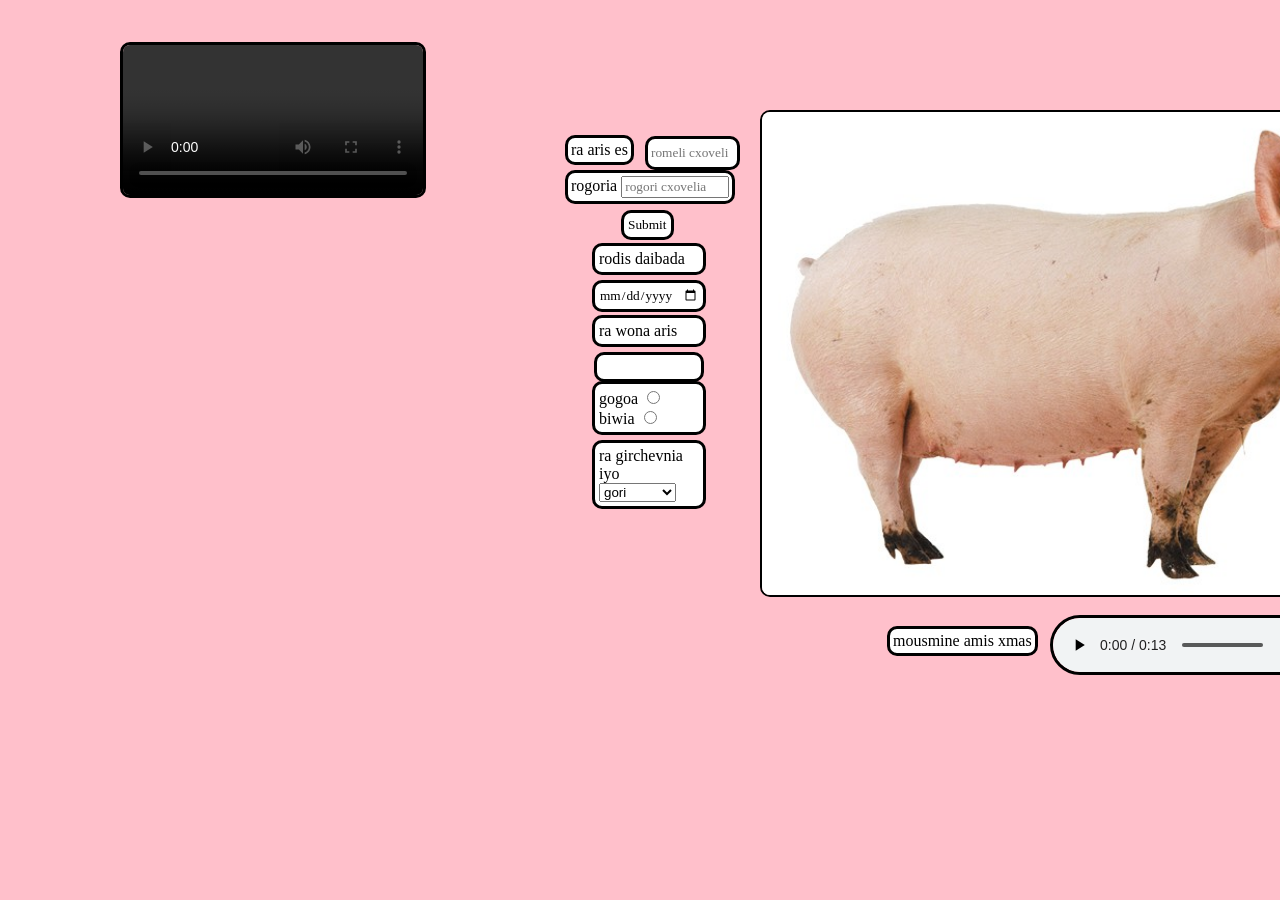
==== naxe foto.html @ ae8b8cae "Add files via upload" ====
<!DOCTYPE html>
<html lang="en">
<head>
    <meta charset="UTF-8">
    <meta name="viewport" content="width=device-width, initial-scale=1.0">
    <title>fotoebi</title>
    <link rel="stylesheet" href='naxe foto.css'
    <link href="https://fonts.googleapis.com/css2?family=Press+Start+2P&display=swap" rel="stylesheet">
    
</head>
<body>
    <form>
        <div>
        <label id="ra" for=fname>ra aris es</label>
        <input id="aris" type="text" id="fname" name="fname"   placeholder="romeli cxoveli" required>
        </div>
        <br>
        <div
          <label id="rogoria" for=lname>rogoria</label>
        <input id="wona" type="text" id="lname" name="lname"   placeholder="rogori cxovelia" required>
        </div>
        <br>
       
        <div>
            <label id="azri" for="bdate">rodis daibada</label>
            <input id="dro" type="date" id="bdate" name="bdate">
        </div>
        <div>
            <label id="kilo" for="weight">ra wona aris</label>
            <input id='number' type="number" id='weight' name="weight">
        </div>
        <div id="gender">
            <label>gogoa</label>
            <input type="radio" name='gender'>
            <label>biwia</label>
            <input type="radio" name="gender">
        </div>
        <div id="iyo">
            <label for="ra girchevnia iyo">ra girchevnia iyo</label>
            <select id="ra girchevnia iyo" name="ra girchevnia iyo">
                <option value="option1">gori</option>
                <option value="option2">zroxa</option>
                <option value="option3">begemoti</option>
            </select>
        </div>
        <br>
         <div>
            <input id="sub" type="submit">
        </div>
    </form>
    <a href="https://en.wikipedia.org/wiki/Pig">
    <img id="gori" src="./fotoebi/41586_2015_Article_BF525008c_Figa_HTML.jpg" alt="Pig" width="700" title="ES ARIS GORI">
</a><p id="xmas">mousmine amis xmas </p>
<audio controls loop >
    <source  src='xmebi/Pig Sounds.mp3'>


    </audio>
    <video id="video" controls loop src="/video/videoplayback.mp4">
</body>
</html>
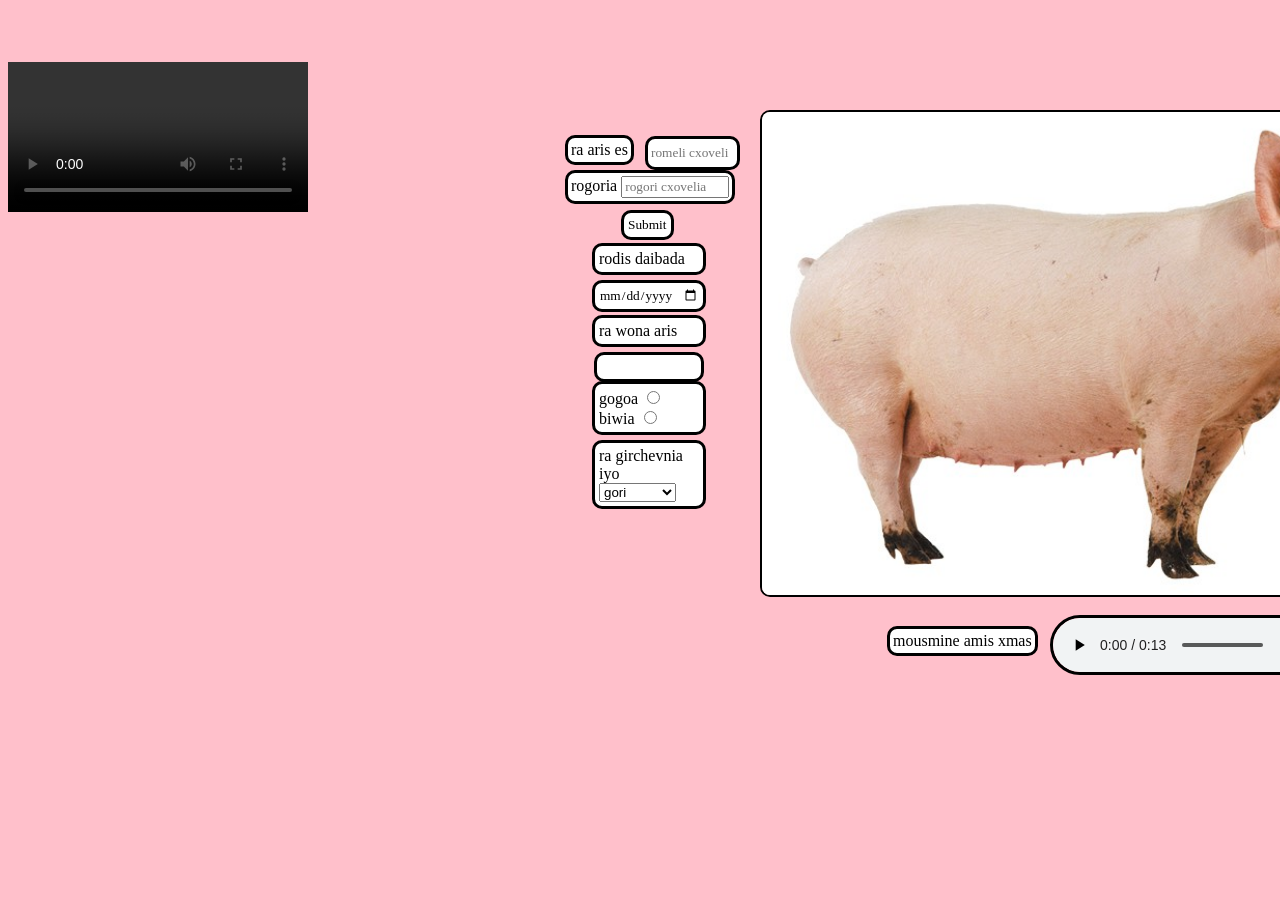
==== commit ba22e8ee: "Refactor naxe foto.html with corrected syntax Updated HTML structure and fixed input elements." ====
--- a/naxe foto.html
+++ b/naxe foto.html
@@ -56,6 +56,6 @@
 
 
     </audio>
-    <video id="video" controls loop src="/video/videoplayback.mp4">
+   <video src="video/playbackvideo.mp4" controls></video>
 </body>
-</html>+</html>
